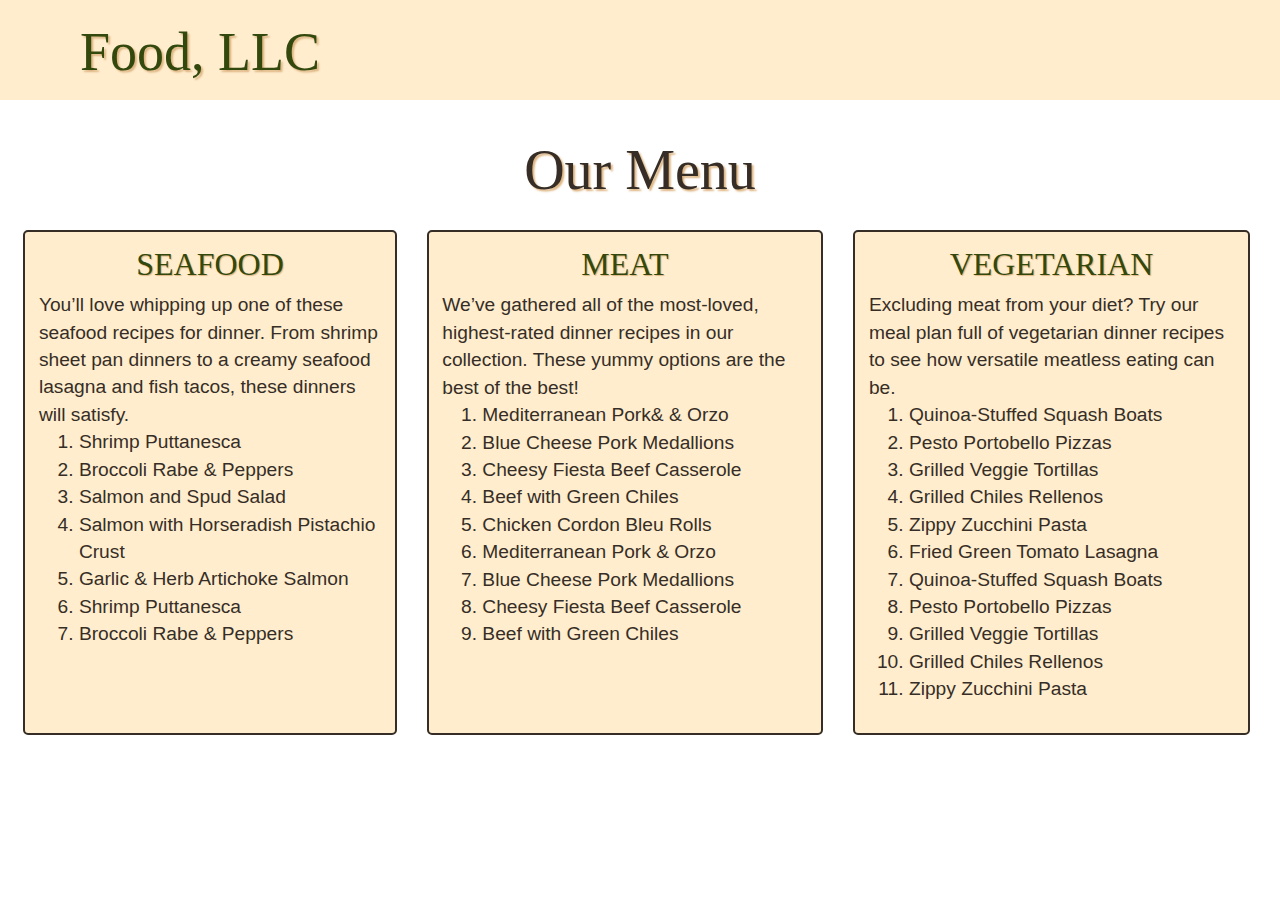
==== solution3/index.html @ f1c4ff93 "solution3" ====
﻿<!DOCTYPE html>
<html>
<head>
    <title></title>
	<meta charset="utf-8" />
    <meta name="viewport" content="width=device-width, initial-scale=1">
    <meta http-equiv="X-UA-Compatible" content="IE=edge">
    <link rel="stylesheet" href="css/bootstrap.css" />
    <link rel="stylesheet" href="css/bootstrap.min.css" />
    <link rel="stylesheet" href="https://maxcdn.bootstrapcdn.com/bootstrap/3.3.7/css/bootstrap.min.css">
    <!--<link  rel="stylesheet" href="css/stylesheet.css" />-->
    <link rel="stylesheet" href="css/stylesheet.css" />
    
</head>
<body>
    <header>
        <nav id="header-nav" class="navbar navbar-default">
            <div class="container">
                <div class="navbar-header">

                    <div class="navbar-brand">
                        <a href="index2.html"><h1>Food, LLC</h1></a>
                    </div>
                    

                    <button type="button" class="navbar-toggle collapsed" data-toggle="collapse" data-target="#collapsable-nav" aria-expanded="false">
                        <span class="sr-only">Toggle navigation</span>
                        <span class="icon-bar"></span>
                        <span class="icon-bar"></span>
                        <span class="icon-bar"></span>
                    </button>           
                </div>

                <div id="collapsable-nav" class="collapse navbar-collapse">
                    <ul id="nav-list" class="nav navbar-nav navbar-right hidden-md hidden-lg hidden-sm">
                        <li class="list">
                            <a href="#col1" class="list-group-item">
                                <img class="icon" src="https://img.icons8.com/ios-glyphs/52/000000/fish-food.png"> Seafood
                            </a>
                        </li>
                        
                         <li class="list">
                            <a href="#col2" class="list-group-item">
                                <img class="icon" src="https://img.icons8.com/ios/52/000000/chicken.png">  
                                <img class="icon" src="https://img.icons8.com/ios-glyphs/52/000000/cow.png"> 
                                <img class="icon" src="https://img.icons8.com/ios/52/000000/year-of-pig.png">Meat
                            </a>
                        </li>
                        

                        <li class="list">
                            <a href="#col3" class="list-group-item">
                                <img class="icon" src="https://img.icons8.com/metro/52/000000/vegan-food.png"> Vegetarian
                            </a>
                        </li>

                    </ul>
                </div>

            </div>
        </nav>
    </header>

        <div id="our_menu">
           <p id="p_menu">Our Menu</p> 
        </div>
    <div id="row_all" class="row align-items-end">
        <div class="container1 col-lg-4 col-md-6 col-sm-12 col-xs-12">
            <div id="col1" class="menu">
                <div class="cl1 name_seafood">Seafood</div>
                <div class="p_menu">
                    You’ll love whipping up one of these seafood recipes for dinner. From shrimp sheet pan
                     dinners to a creamy seafood lasagna and fish tacos, these dinners will satisfy.
                    <br />
                    <ol>
                        <li>Shrimp Puttanesca</li>
                        <li>Broccoli Rabe & Peppers</li>
                        <li>Salmon and Spud Salad</li>
                        <li>Salmon with Horseradish Pistachio Crust</li>
                        <li>Garlic & Herb Artichoke Salmon </li>
                        <li>Shrimp Puttanesca</li>
                        <li>Broccoli Rabe & Peppers</li>
                    </ol>
                    <a href="#header-nav" class="hidden-md hidden-lg hidden-sm">Back To Top</a>

                </div>
            </div>
        </div>
        <div class="container1 col-lg-4 col-md-6 col-sm-12 col-xs-12">
            <div id="col2" class="menu">
                <div class="cl1 name_meat">Meat</div>
                <div class="p_menu">
                    We’ve gathered all of the most-loved, highest-rated dinner recipes in our collection. 
                    These yummy options are the best of the best!
                    <br />
                    <ol>
                        <li>Mediterranean Pork& & Orzo</li>
                        <li>Blue Cheese Pork Medallions</li>
                        <li>Cheesy Fiesta Beef Casserole</li>
                        <li>Beef with Green Chiles</li>
                        <li>Chicken Cordon Bleu Rolls</li>
                        <li>Mediterranean Pork & Orzo</li>
                        <li>Blue Cheese Pork Medallions</li>
                        <li>Cheesy Fiesta Beef Casserole</li>
                        <li>Beef with Green Chiles</li>
                    </ol>
                    <a href="#header-nav" class="hidden-md hidden-lg hidden-sm">Back To Top</a>
                </div>
            </div>
        </div>
        <div class="container1 col-lg-4 col-md-12 col-sm-12 col-xs-12">
            <div id="col3" class="menu">
                <div class="cl1 name_vege">Vegetarian</div>
                <div class="p_menu">
                    Excluding meat from your diet? Try our meal plan full of vegetarian dinner recipes to see how 
                    versatile meatless eating can be.
                    <br />
                    <ol>
                        <li>Quinoa-Stuffed Squash Boats</li>
                        <li>Pesto Portobello Pizzas</li>
                        <li>Grilled Veggie Tortillas</li>
                        <li>Grilled Chiles Rellenos</li>
                        <li>Zippy Zucchini Pasta</li>
                        <li>Fried Green Tomato Lasagna</li>
                        <li>Quinoa-Stuffed Squash Boats</li>
                        <li>Pesto Portobello Pizzas</li>
                        <li>Grilled Veggie Tortillas</li>
                        <li>Grilled Chiles Rellenos</li>
                        <li>Zippy Zucchini Pasta</li>
                    </ol>
                    <a href="#header-nav" class="hidden-md hidden-lg hidden-sm">Back To Top</a>
                </div>
            </div>
        </div>
    </div>



    <!-- jQuery (Bootstrap JS plugins depend on it) -->
    <script src="js/jquery-2.1.4.min.js"></script>
    <script src="js/bootstrap.min.js"></script>
    <script src="js/script.js"></script>
</body>
</html>
---- solution3/css/stylesheet.css ----
﻿
/*******************/

   *{
      box-sizing:border-box;
    }
   body{
       width:100%;
       font-size:16px;
    color:black;
    background-color: white;
   }
   .row{
       width:100%;
      

     
   }



/****HEADER****/
#header-nav{
    background-color:#ffedce;
    border-radius:0;
    border:0;

}
.navbar-header{
    height: 100px;
}
.navbar-brand
{
      padding:25px;

}
.navbar-brand h1{
    font-family:'Lora', serif;
    color:#33480d;

    font-size:3em;
    text-shadow:2px 2px 2px #ddb480;
    margin-top:0;
    margin-bottom:0;
    line-height:1;

}


.navbar-brand a:hover,
.navbar-brand a:focus{
text-decoration:none;
}

#nav-list a:hover{
   border:2px solid #ddb480 ;
    background:#ddb480;
     color:#33480d;
     padding-top:0;
    font-size:1.5em;
    font-weight:700;
    text-transform:uppercase;
    height:100%;
  
}

.navbar-header button.navbar-toggle, .navbar-header .icon-bar {
  border: 2px solid #33480d;

 
}

.navbar-header button.navbar-toggle:hover {
  border: 2px solid #33480d;
  background:#ddb480;
 
}
.navbar-header button.navbar-toggle {
  clear: both;
  margin-top: -30px;
}
.list-group-item{
     font-family:'Lora', serif;
    color:#33480d;

    font-size:1.5em;
    text-transform:uppercase;
  text-align:center;
    text-shadow:1px 1px 1px #ddb480;
    padding-top:0;
    margin:0;
}
.navbar-header button.navbar-toggle:visited {
  border: 2px solid #33480d;
  background:#ddb480;
 
}
.navbar-nav > li > a {
    padding-top: 0;
    padding-bottom: 0;
   
}
.list{
    padding:0; 
    margin:0;
}
  .row{
       width:100%;
       /*padding:15px;*/
     
   }
  .nav-list
  {
      height:100%;
  }
  .p_menu{
      font-size:1.2em;
  }
 
  #collapsable-nav
  {
      height:180px;
             
  }
  .navbar-nav {
     margin:0;
}


  
@media(min-width:992px){
     
  
   .col-lg-4
   {
     width:33.33%;
   }

  div.container1:nth-child(1) {
       padding-left:3%;
    }

    }

@media(min-width:992px)and (max-width:1010px) {
    #col1,
    #col2,
    #col3 {
        height: 690px;
    }
}
@media(min-width:1011px)and (max-width:1070px)
{
         #col1,
         #col2, 
         #col3{
     height:650px;
 }
}
@media(min-width:1071px)and (max-width:1400px)
{
         #col1,
         #col2, 
         #col3{
     height:505px;
 }
}

          
@media(min-width:1401px)
{
         #col1,
         #col2, 
         #col3{
     height:480px;
 }
}
@media(max-width:767px) {

    .col-sm-12,
    .col-xs-12
     {
        width: 100%;
    }
    #p_menu{
        font-size:3em;
    }
div.container1{
   margin-left:2.5%;

}

}
@media(min-width:768px) and (max-width:991px) {
   
    .col-md-6 {
        width: 50%;
        
    }
    .col-md-12 {
        width: 100%;
      
    }
 #col1,
 #col2{
     height:480px;
 }
    #col3{
      height:auto;
    }
    div.container1:not(:nth-child(2)) {
       padding-left:4%;
    }
     div.container1:nth-child(2) {
       padding-left:0;
       margin-left:0;
    }
     
  
}

.cl1
{
    font-family:'Lora', serif;
    color:#33480d;
    font-size:2.5em;
    text-transform:uppercase;
    text-align:center;
    text-shadow:1px 1px 1px #ddb480;
}
#our_menu
{
    
    width:100%;
     padding-top:10px;
    padding-bottom:10px;  
 
}



#p_menu{
  
    font-family:'Lora', serif;
    color:#362e26;
    font-size:3.5em;
    text-align:center;

    text-shadow:2px 2px 2px #ddb480;
}

.p_menu{
  
    padding:1%;
}
.name_seafood,
.name_meat,
.name_vege{
    font-size:2em;
    text-align:center;
}

.menu
    {
      border:none;
      position:relative; 
      /*margin-bottom:2.5%;
      margin-right:2.5%;*/
        /*padding:10px;*/
          margin-left:auto;
     margin-right:auto;
       margin-bottom:auto;
     background-color:#ffedce;
      padding:10px;
     border:2px solid #362e26;
     border-radius:5px;
     color:#362e26;
  
    }
 div.container1{
          padding-bottom:2%;
      }
---- solution3/css/stylesheet.css ----
﻿
/*******************/

   *{
      box-sizing:border-box;
    }
   body{
       width:100%;
       font-size:16px;
    color:black;
    background-color: white;
   }
   .row{
       width:100%;
      

     
   }



/****HEADER****/
#header-nav{
    background-color:#ffedce;
    border-radius:0;
    border:0;

}
.navbar-header{
    height: 100px;
}
.navbar-brand
{
      padding:25px;

}
.navbar-brand h1{
    font-family:'Lora', serif;
    color:#33480d;

    font-size:3em;
    text-shadow:2px 2px 2px #ddb480;
    margin-top:0;
    margin-bottom:0;
    line-height:1;

}


.navbar-brand a:hover,
.navbar-brand a:focus{
text-decoration:none;
}

#nav-list a:hover{
   border:2px solid #ddb480 ;
    background:#ddb480;
     color:#33480d;
     padding-top:0;
    font-size:1.5em;
    font-weight:700;
    text-transform:uppercase;
    height:100%;
  
}

.navbar-header button.navbar-toggle, .navbar-header .icon-bar {
  border: 2px solid #33480d;

 
}

.navbar-header button.navbar-toggle:hover {
  border: 2px solid #33480d;
  background:#ddb480;
 
}
.navbar-header button.navbar-toggle {
  clear: both;
  margin-top: -30px;
}
.list-group-item{
     font-family:'Lora', serif;
    color:#33480d;

    font-size:1.5em;
    text-transform:uppercase;
  text-align:center;
    text-shadow:1px 1px 1px #ddb480;
    padding-top:0;
    margin:0;
}
.navbar-header button.navbar-toggle:visited {
  border: 2px solid #33480d;
  background:#ddb480;
 
}
.navbar-nav > li > a {
    padding-top: 0;
    padding-bottom: 0;
   
}
.list{
    padding:0; 
    margin:0;
}
  .row{
       width:100%;
       /*padding:15px;*/
     
   }
  .nav-list
  {
      height:100%;
  }
  .p_menu{
      font-size:1.2em;
  }
 
  #collapsable-nav
  {
      height:180px;
             
  }
  .navbar-nav {
     margin:0;
}


  
@media(min-width:992px){
     
  
   .col-lg-4
   {
     width:33.33%;
   }

  div.container1:nth-child(1) {
       padding-left:3%;
    }

    }

@media(min-width:992px)and (max-width:1010px) {
    #col1,
    #col2,
    #col3 {
        height: 690px;
    }
}
@media(min-width:1011px)and (max-width:1070px)
{
         #col1,
         #col2, 
         #col3{
     height:650px;
 }
}
@media(min-width:1071px)and (max-width:1400px)
{
         #col1,
         #col2, 
         #col3{
     height:505px;
 }
}

          
@media(min-width:1401px)
{
         #col1,
         #col2, 
         #col3{
     height:480px;
 }
}
@media(max-width:767px) {

    .col-sm-12,
    .col-xs-12
     {
        width: 100%;
    }
    #p_menu{
        font-size:3em;
    }
div.container1{
   margin-left:2.5%;

}

}
@media(min-width:768px) and (max-width:991px) {
   
    .col-md-6 {
        width: 50%;
        
    }
    .col-md-12 {
        width: 100%;
      
    }
 #col1,
 #col2{
     height:480px;
 }
    #col3{
      height:auto;
    }
    div.container1:not(:nth-child(2)) {
       padding-left:4%;
    }
     div.container1:nth-child(2) {
       padding-left:0;
       margin-left:0;
    }
     
  
}

.cl1
{
    font-family:'Lora', serif;
    color:#33480d;
    font-size:2.5em;
    text-transform:uppercase;
    text-align:center;
    text-shadow:1px 1px 1px #ddb480;
}
#our_menu
{
    
    width:100%;
     padding-top:10px;
    padding-bottom:10px;  
 
}



#p_menu{
  
    font-family:'Lora', serif;
    color:#362e26;
    font-size:3.5em;
    text-align:center;

    text-shadow:2px 2px 2px #ddb480;
}

.p_menu{
  
    padding:1%;
}
.name_seafood,
.name_meat,
.name_vege{
    font-size:2em;
    text-align:center;
}

.menu
    {
      border:none;
      position:relative; 
      /*margin-bottom:2.5%;
      margin-right:2.5%;*/
        /*padding:10px;*/
          margin-left:auto;
     margin-right:auto;
       margin-bottom:auto;
     background-color:#ffedce;
      padding:10px;
     border:2px solid #362e26;
     border-radius:5px;
     color:#362e26;
  
    }
 div.container1{
          padding-bottom:2%;
      }
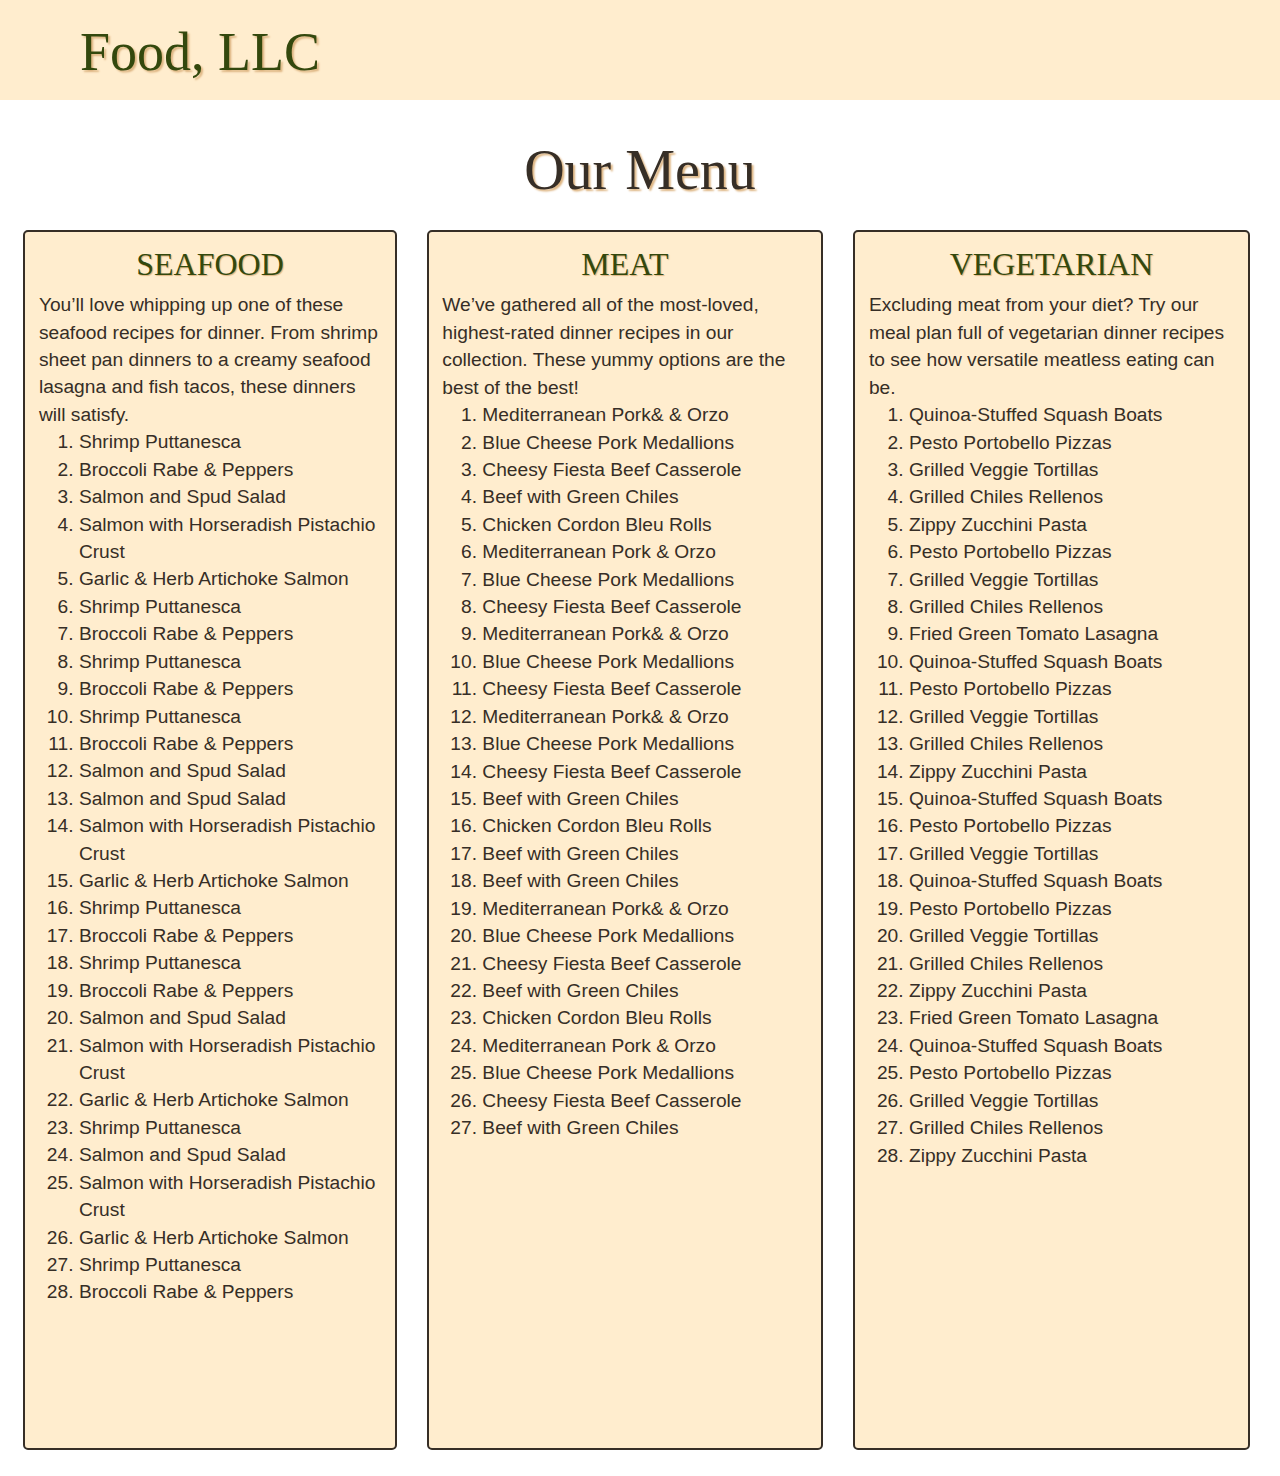
==== commit 7ccc1e70: "solution3" ====
--- a/solution3/index.html
+++ b/solution3/index.html
@@ -61,7 +61,7 @@
         </nav>
     </header>
 
-        <div id="our_menu">
+        <div id="our_menu" class="container">
            <p id="p_menu">Our Menu</p> 
         </div>
     <div id="row_all" class="row align-items-end">
@@ -80,10 +80,29 @@
                         <li>Garlic & Herb Artichoke Salmon </li>
                         <li>Shrimp Puttanesca</li>
                         <li>Broccoli Rabe & Peppers</li>
-                    </ol>
-                    <a href="#header-nav" class="hidden-md hidden-lg hidden-sm">Back To Top</a>
-
-                </div>
+                        <li>Shrimp Puttanesca</li>
+                        <li>Broccoli Rabe & Peppers</li>
+                        <li>Shrimp Puttanesca</li>
+                        <li>Broccoli Rabe & Peppers</li>
+                        <li>Salmon and Spud Salad</li>
+                        <li>Salmon and Spud Salad</li>
+                        <li>Salmon with Horseradish Pistachio Crust</li>
+                        <li>Garlic & Herb Artichoke Salmon </li>
+                        <li>Shrimp Puttanesca</li>
+                        <li>Broccoli Rabe & Peppers</li>
+                        <li>Shrimp Puttanesca</li>
+                        <li>Broccoli Rabe & Peppers</li>
+                        <li>Salmon and Spud Salad</li>
+                        <li>Salmon with Horseradish Pistachio Crust</li>
+                        <li>Garlic & Herb Artichoke Salmon </li>
+                        <li>Shrimp Puttanesca</li>
+                        <li>Salmon and Spud Salad</li>
+                        <li>Salmon with Horseradish Pistachio Crust</li>
+                        <li>Garlic & Herb Artichoke Salmon </li>
+                        <li>Shrimp Puttanesca</li>
+                        <li>Broccoli Rabe & Peppers</li></ol>
+                 </div>
+                <div class="totop"><a href="#header-nav" class="hidden-lg">Back To Top</a></div>
             </div>
         </div>
         <div class="container1 col-lg-4 col-md-6 col-sm-12 col-xs-12">
@@ -102,10 +121,28 @@
                         <li>Mediterranean Pork & Orzo</li>
                         <li>Blue Cheese Pork Medallions</li>
                         <li>Cheesy Fiesta Beef Casserole</li>
+                        <li>Mediterranean Pork& & Orzo</li>
+                        <li>Blue Cheese Pork Medallions</li>
+                        <li>Cheesy Fiesta Beef Casserole</li>
+                        <li>Mediterranean Pork& & Orzo</li>
+                        <li>Blue Cheese Pork Medallions</li>
+                        <li>Cheesy Fiesta Beef Casserole</li>
+                        <li>Beef with Green Chiles</li>
+                        <li>Chicken Cordon Bleu Rolls</li>
+                        <li>Beef with Green Chiles</li>
+                        <li>Beef with Green Chiles</li>
+                        <li>Mediterranean Pork& & Orzo</li>
+                        <li>Blue Cheese Pork Medallions</li>
+                        <li>Cheesy Fiesta Beef Casserole</li>
+                        <li>Beef with Green Chiles</li>
+                        <li>Chicken Cordon Bleu Rolls</li>
+                        <li>Mediterranean Pork & Orzo</li>
+                        <li>Blue Cheese Pork Medallions</li>
+                        <li>Cheesy Fiesta Beef Casserole</li>
                         <li>Beef with Green Chiles</li>
                     </ol>
-                    <a href="#header-nav" class="hidden-md hidden-lg hidden-sm">Back To Top</a>
-                </div>
+                 </div>
+                <div class="totop"><a href="#header-nav" class="hidden-lg">Back To Top</a></div>
             </div>
         </div>
         <div class="container1 col-lg-4 col-md-12 col-sm-12 col-xs-12">
@@ -121,6 +158,23 @@
                         <li>Grilled Veggie Tortillas</li>
                         <li>Grilled Chiles Rellenos</li>
                         <li>Zippy Zucchini Pasta</li>
+                        <li>Pesto Portobello Pizzas</li>
+                        <li>Grilled Veggie Tortillas</li>
+                        <li>Grilled Chiles Rellenos</li>
+                        <li>Fried Green Tomato Lasagna</li>
+                        <li>Quinoa-Stuffed Squash Boats</li>
+                        <li>Pesto Portobello Pizzas</li>
+                        <li>Grilled Veggie Tortillas</li>
+                        <li>Grilled Chiles Rellenos</li>
+                        <li>Zippy Zucchini Pasta</li>
+                        <li>Quinoa-Stuffed Squash Boats</li>
+                        <li>Pesto Portobello Pizzas</li>
+                        <li>Grilled Veggie Tortillas</li>
+                        <li>Quinoa-Stuffed Squash Boats</li>
+                        <li>Pesto Portobello Pizzas</li>
+                        <li>Grilled Veggie Tortillas</li>
+                        <li>Grilled Chiles Rellenos</li>
+                        <li>Zippy Zucchini Pasta</li>
                         <li>Fried Green Tomato Lasagna</li>
                         <li>Quinoa-Stuffed Squash Boats</li>
                         <li>Pesto Portobello Pizzas</li>
@@ -128,8 +182,8 @@
                         <li>Grilled Chiles Rellenos</li>
                         <li>Zippy Zucchini Pasta</li>
                     </ol>
-                    <a href="#header-nav" class="hidden-md hidden-lg hidden-sm">Back To Top</a>
                 </div>
+                <div class="totop"><a href="#header-nav" class="hidden-lg">Back To Top</a></div>
             </div>
         </div>
     </div>
--- a/solution3/css/stylesheet.css
+++ b/solution3/css/stylesheet.css
@@ -18,7 +18,10 @@
    }
 
 
-
+.totop{
+position:absolute; 
+	bottom:0;
+}
 /****HEADER****/
 #header-nav{
     background-color:#ffedce;
@@ -126,7 +129,6 @@
      margin:0;
 }
 
-
   
 @media(min-width:992px){
      
@@ -146,7 +148,7 @@
     #col1,
     #col2,
     #col3 {
-        height: 690px;
+        height: 1540px;
     }
 }
 @media(min-width:1011px)and (max-width:1070px)
@@ -154,25 +156,25 @@
          #col1,
          #col2, 
          #col3{
-     height:650px;
- }
-}
-@media(min-width:1071px)and (max-width:1400px)
+     height:1420px;
+ }
+}
+@media(min-width:1071px)and (max-width:1450px)
 {
          #col1,
          #col2, 
          #col3{
-     height:505px;
+     height:1220px;
  }
 }
 
           
-@media(min-width:1401px)
+@media(min-width:1451px)
 {
          #col1,
          #col2, 
          #col3{
-     height:480px;
+     height:950px;
  }
 }
 @media(max-width:767px) {
@@ -203,7 +205,7 @@
     }
  #col1,
  #col2{
-     height:480px;
+     height:1200px;
  }
     #col3{
       height:auto;
@@ -252,12 +254,14 @@
 .p_menu{
   
     padding:1%;
+
 }
 .name_seafood,
 .name_meat,
 .name_vege{
     font-size:2em;
     text-align:center;
+
 }
 
 .menu
--- a/solution3/css/stylesheet.css
+++ b/solution3/css/stylesheet.css
@@ -18,7 +18,10 @@
    }
 
 
-
+.totop{
+position:absolute; 
+	bottom:0;
+}
 /****HEADER****/
 #header-nav{
     background-color:#ffedce;
@@ -126,7 +129,6 @@
      margin:0;
 }
 
-
   
 @media(min-width:992px){
      
@@ -146,7 +148,7 @@
     #col1,
     #col2,
     #col3 {
-        height: 690px;
+        height: 1540px;
     }
 }
 @media(min-width:1011px)and (max-width:1070px)
@@ -154,25 +156,25 @@
          #col1,
          #col2, 
          #col3{
-     height:650px;
- }
-}
-@media(min-width:1071px)and (max-width:1400px)
+     height:1420px;
+ }
+}
+@media(min-width:1071px)and (max-width:1450px)
 {
          #col1,
          #col2, 
          #col3{
-     height:505px;
+     height:1220px;
  }
 }
 
           
-@media(min-width:1401px)
+@media(min-width:1451px)
 {
          #col1,
          #col2, 
          #col3{
-     height:480px;
+     height:950px;
  }
 }
 @media(max-width:767px) {
@@ -203,7 +205,7 @@
     }
  #col1,
  #col2{
-     height:480px;
+     height:1200px;
  }
     #col3{
       height:auto;
@@ -252,12 +254,14 @@
 .p_menu{
   
     padding:1%;
+
 }
 .name_seafood,
 .name_meat,
 .name_vege{
     font-size:2em;
     text-align:center;
+
 }
 
 .menu
